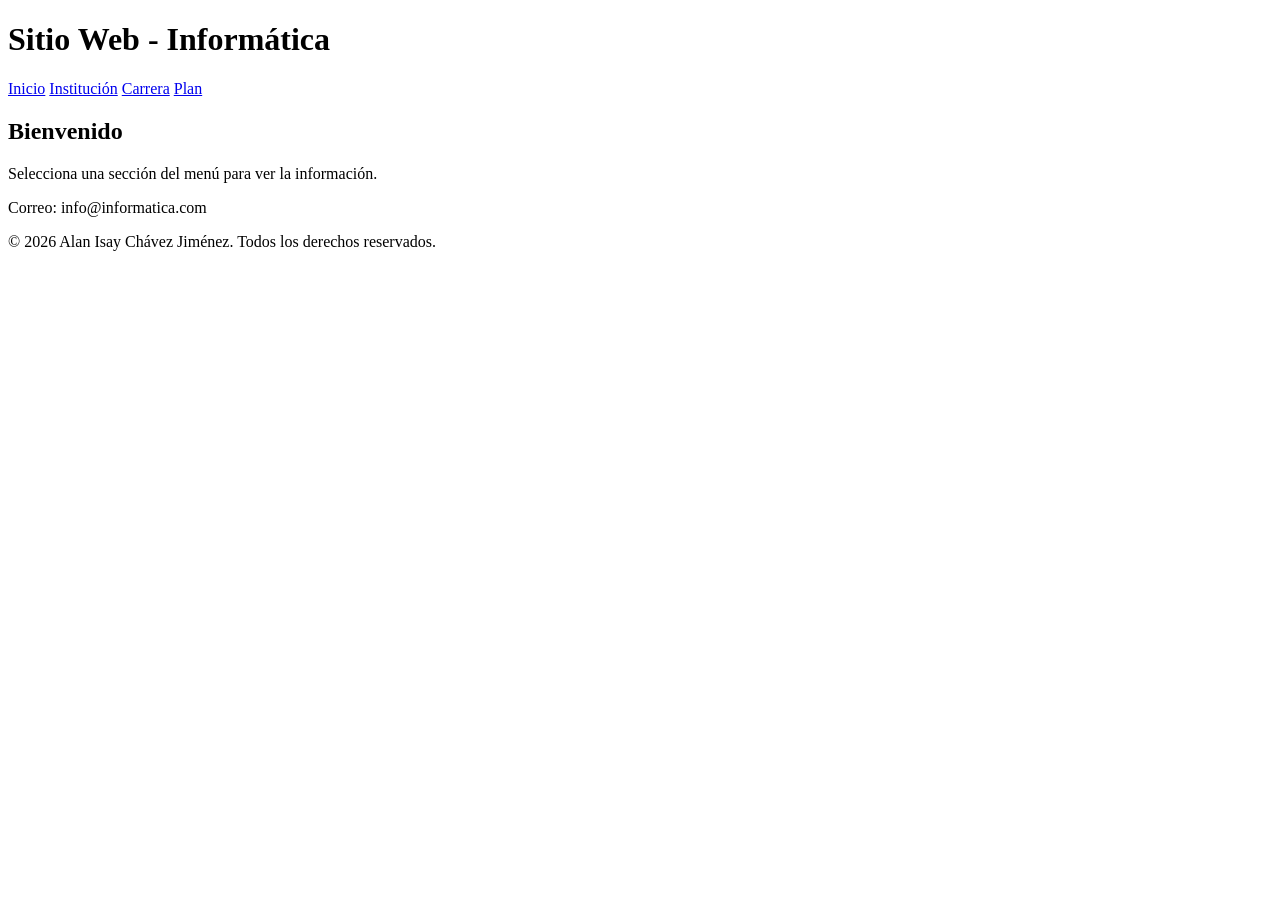
==== index.html @ 2d7dcbf0 "index.html" ====
<!DOCTYPE html>
<html lang="es">
<head>
    <meta charset="UTF-8">
    <title>Informática</title>
</head>

<body>

<header>
    <h1>Sitio Web - Informática</h1>
</header>

<nav>
    <a href="index.html">Inicio</a>
    <a href="institucion.html">Institución</a>
    <a href="carrera.html">Carrera</a>
    <a href="plan.html">Plan</a>
</nav>

<section>
    <h2>Bienvenido</h2>
    <p>Selecciona una sección del menú para ver la información.</p>
</section>

<footer>
    <p>Correo: info@informatica.com</p>
    <p>&copy; 2026 Alan Isay Chávez Jiménez. Todos los derechos reservados.</p>
</footer>

</body>
</html>
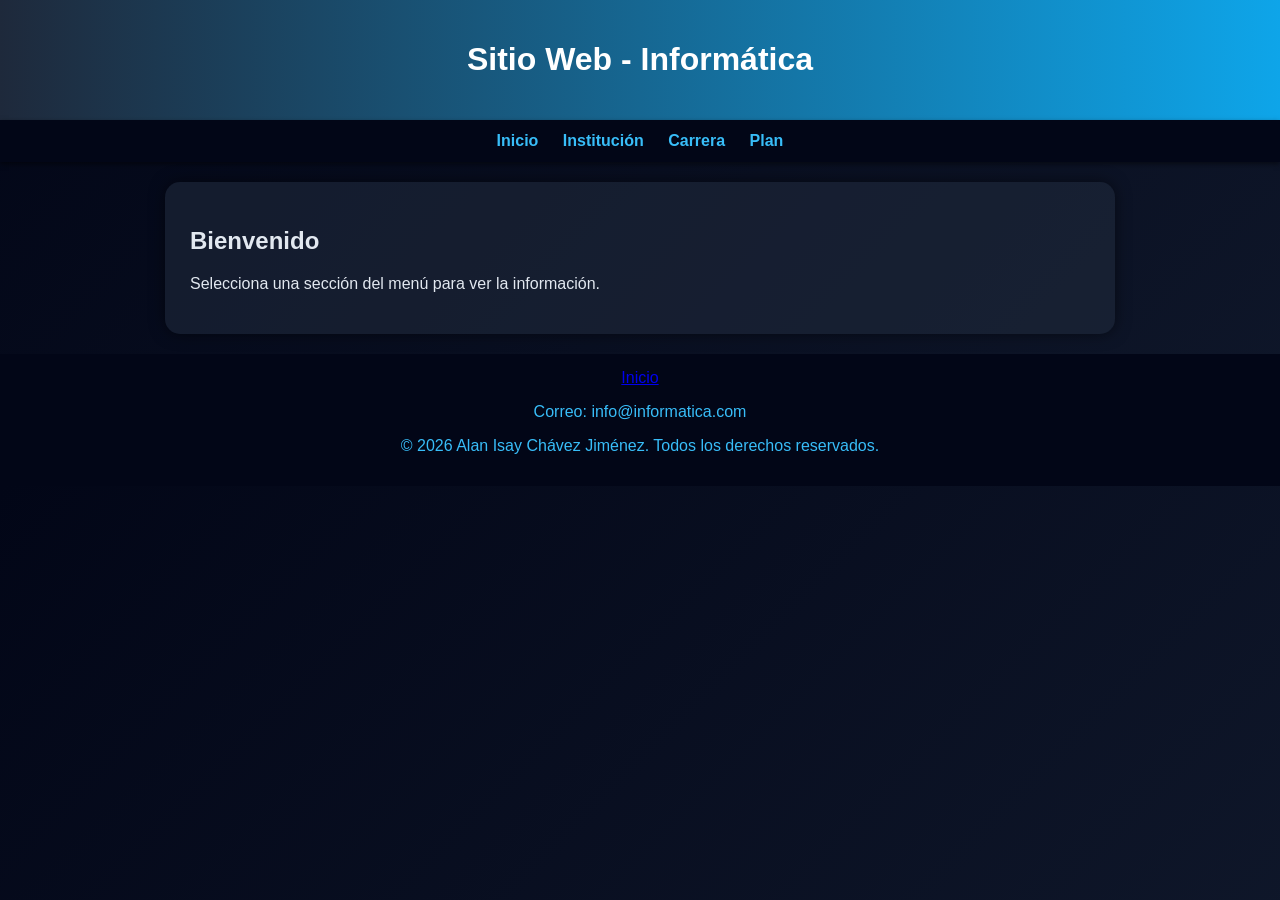
==== commit 95a1c208: "Update index.html" ====
--- a/index.html
+++ b/index.html
@@ -3,6 +3,11 @@
 <head>
     <meta charset="UTF-8">
     <title>Informática</title>
+<meta name="Viewport" content="width=device-width, initial-scale=1.0"> <!--Hace que la web se vea bien en celulares-->
+<meta name="descryption" content="práctica de HTML para el modulo DEWE"> <!--Descripcion para google-->
+<meta name="Keywords" content="HTML, CONALEP, DEWE, Práctica"> <!--Palabras clave par los buscadores-->
+<meta name="Author" content="Chavez Jimenez Alan Isay"> <!--Indica quién creo la página-->
+    <link rel="stylesheet" href="styles.css">
 </head>
 
 <body>
@@ -24,6 +29,7 @@
 </section>
 
 <footer>
+      <a href="index.html">Inicio</a>
     <p>Correo: info@informatica.com</p>
     <p>&copy; 2026 Alan Isay Chávez Jiménez. Todos los derechos reservados.</p>
 </footer>
--- a/styles.css
+++ b/styles.css
@@ -0,0 +1,114 @@
+
+body {
+    margin: 0;
+    font-family: Arial, sans-serif;
+    background: linear-gradient(135deg, #020617, #0f172a);
+    color: #e2e8f0;
+}
+
+header {
+    background: linear-gradient(90deg, #1e293b, #0ea5e9);
+    color: white;
+    text-align: center;
+    padding: 20px;
+    box-shadow: 0px 4px 10px rgba(0,0,0,0.5);
+}
+
+
+nav {
+    background: #020617;
+    padding: 12px;
+    text-align: center;
+    box-shadow: 0px 2px 5px rgba(0,0,0,0.5);
+}
+
+nav a {
+    color: #38bdf8;
+    margin: 10px;
+    text-decoration: none;
+    font-weight: bold;
+    transition: 0.3s;
+}
+
+
+nav a:hover {
+    color: #22c55e;
+    transform: scale(1.1);
+}
+
+
+section {
+    padding: 25px;
+    margin: 20px auto;
+    max-width: 900px;
+    background: rgba(30, 41, 59, 0.6);
+    border-radius: 15px;
+    box-shadow: 0px 0px 15px rgba(0,0,0,0.5);
+}
+
+
+img {
+    width: 80%;
+    max-width: 400px;
+    border-radius: 15px;
+    margin: 15px 0;
+    transition: 0.3s;
+}
+
+
+img:hover {
+    transform: scale(1.05);
+    box-shadow: 0px 0px 20px #38bdf8;
+}
+
+
+table {
+    width: 100%;
+    border-collapse: collapse;
+    margin-top: 20px;
+}
+
+th {
+    background: #0ea5e9;
+    color: white;
+    padding: 10px;
+}
+
+td {
+    padding: 10px;
+    text-align: center;
+}
+
+tr:nth-child(even) {
+    background: #1e293b;
+}
+
+tr:hover {
+    background: #334155;
+    transition: 0.3s;
+}
+
+
+footer {
+    background: #020617;
+    text-align: center;
+    padding: 15px;
+    margin-top: 20px;
+    color: #38bdf8;
+}
+
+
+section {
+    animation: fadeIn 1s ease;
+}
+
+@keyframes fadeIn {
+    from {
+        opacity: 0;
+        transform: translateY(20px);
+    }
+    to {
+        opacity: 1;
+        transform: translateY(0);
+    }
+}
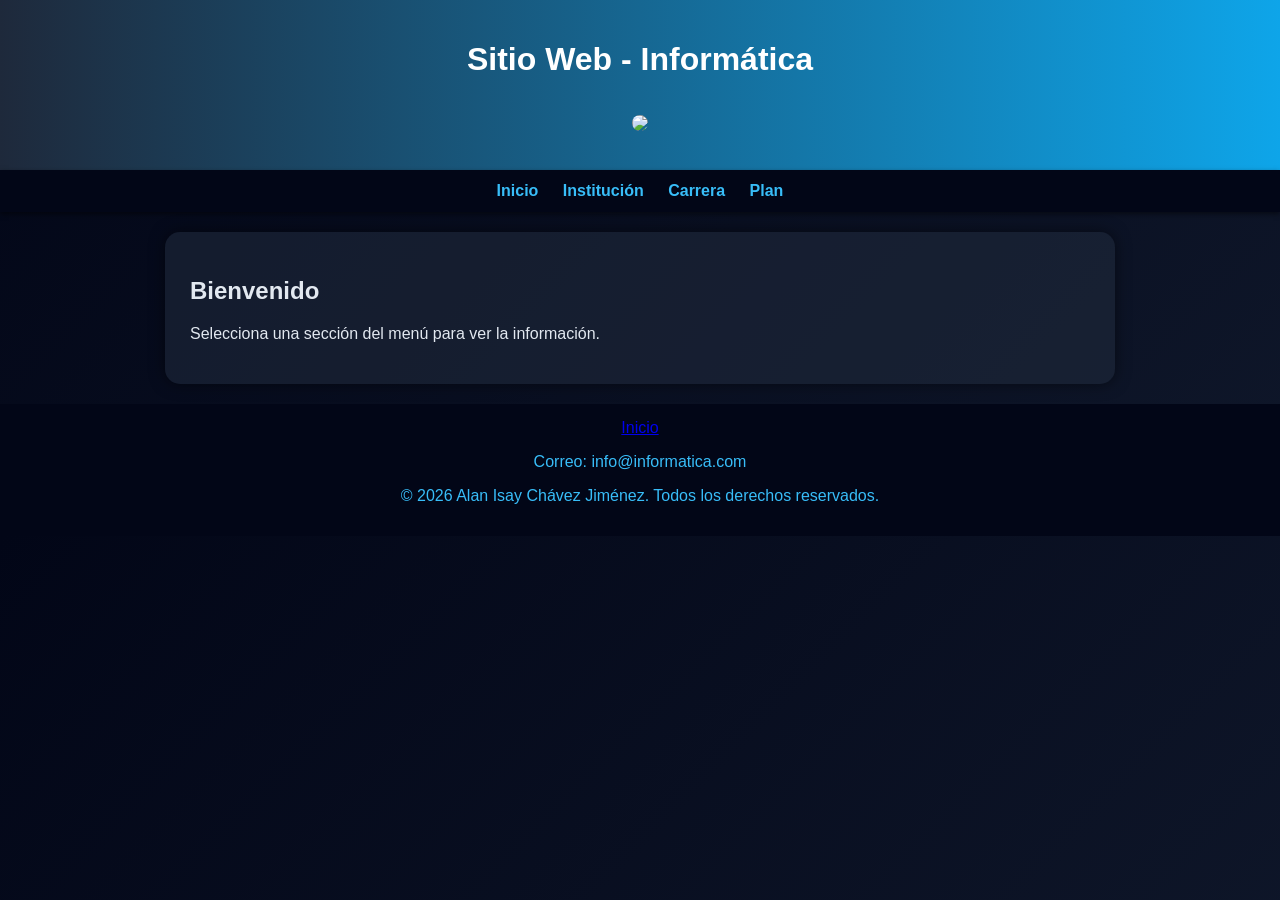
==== commit 049634c4: "index.html" ====
--- a/index.html
+++ b/index.html
@@ -14,6 +14,7 @@
 
 <header>
     <h1>Sitio Web - Informática</h1>
+    <img src="img/mrpenis.png alt="Logo" class="logo">
 </header>
 
 <nav>
--- a/styles.css
+++ b/styles.css
@@ -112,3 +112,33 @@
         transform: translateY(0);
     }
 }
+video {
+  width: 100%;
+  max-width: 600px; /* Ancho máximo */
+  height: auto;
+  border-radius: 12px; /* Bordes redondeados */
+  box-shadow: 0 4px 8px rgba(0, 0, 0, 0.2); /* Sombra */
+  object-fit: cover; /* Ajuste para que no se deforme */
+  filter: brightness(0.9); /* Filtro de brillo opcional */
+}
+.nav-link {
+  text-decoration: none;
+  color: #333;
+  position: relative;
+  padding-bottom: 5px;
+}
+
+.nav-link::after {
+  content: '';
+  position: absolute;
+  left: 0;
+  bottom: 0;
+  width: 0%;
+  height: 2px;
+  background-color: #007bff;
+  transition: width 0.3s ease-in-out;
+}
+
+.nav-link:hover::after {
+  width: 100%;
+}
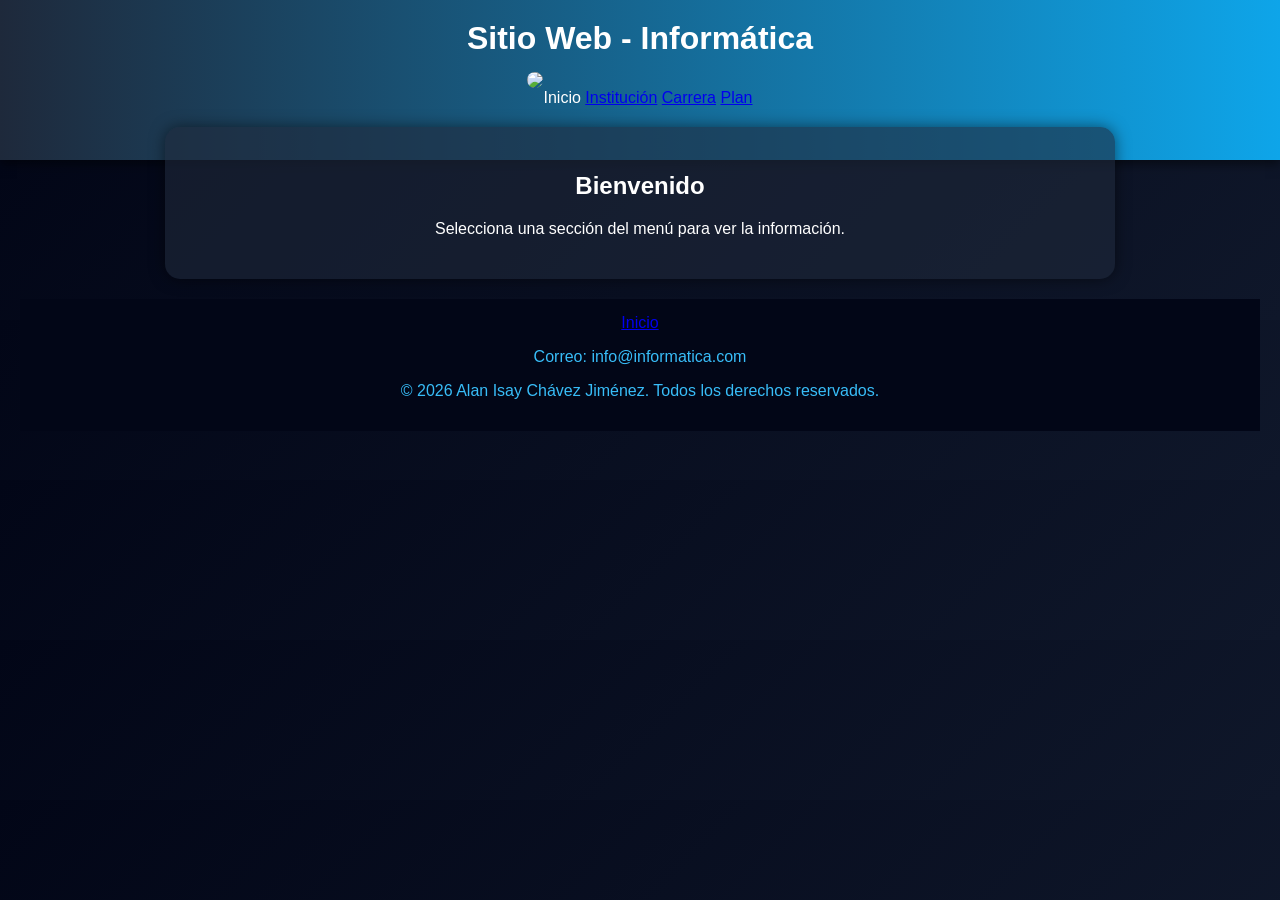
==== commit f74f6ec8: "index.html" ====
--- a/index.html
+++ b/index.html
@@ -14,7 +14,7 @@
 
 <header>
     <h1>Sitio Web - Informática</h1>
-    <img src="img/mrpenis.png alt="Logo" class="logo">
+    <img src="img/mrpenis.png>
 </header>
 
 <nav>
--- a/styles.css
+++ b/styles.css
@@ -142,3 +142,23 @@
 .nav-link:hover::after {
   width: 100%;
 }
+header {
+  position: relative;
+  background-color: #2c3e50;
+  color: white;
+  padding: 20px;
+  height: 120px;
+}
+
+header h1 {
+  margin: 0;
+}
+
+/* Imagen en la esquina superior derecha */
+.logo {
+  position: absolute;
+  top: 10px;
+  right: 10px;
+  width: 80px;
+  height: auto;
+}
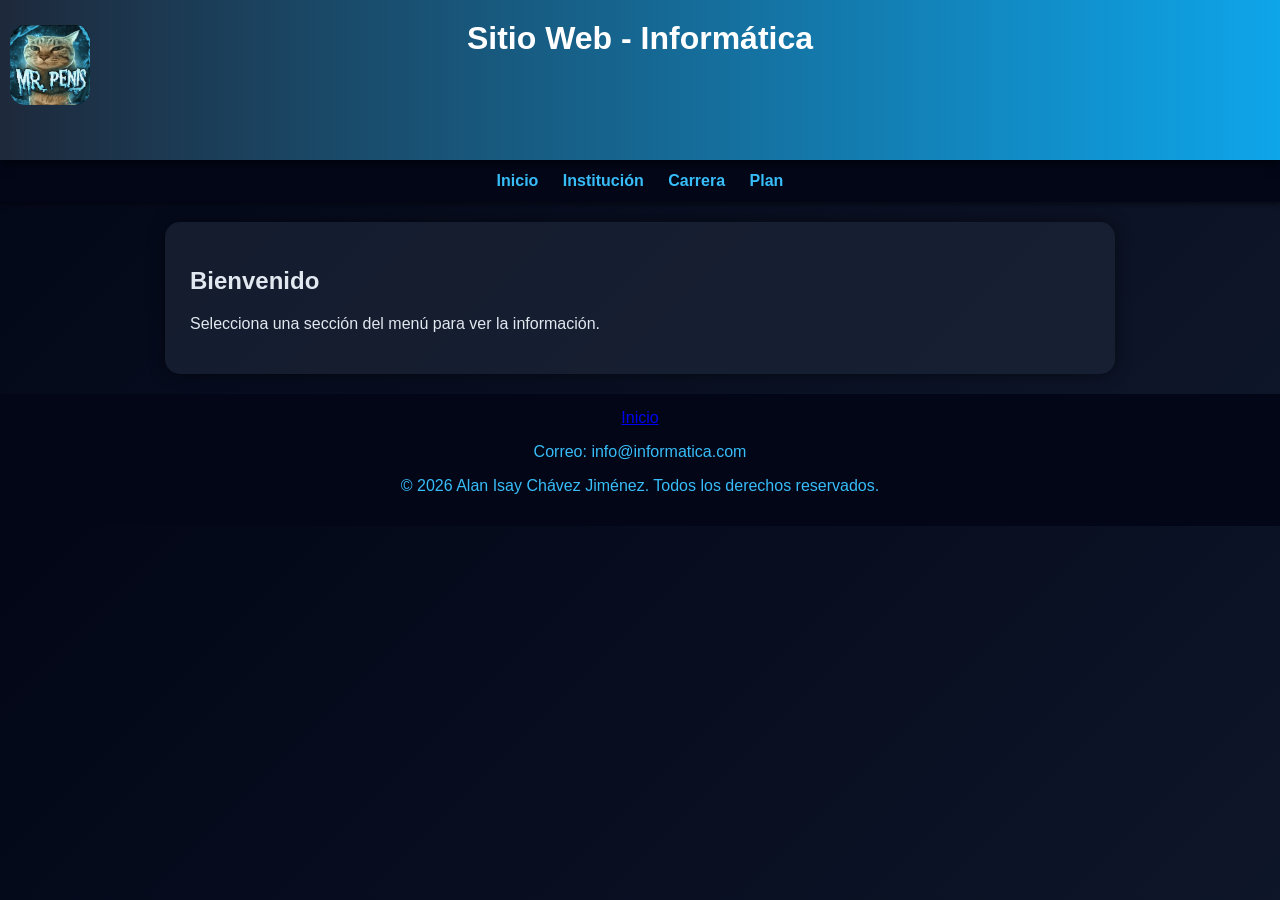
==== commit f0473555: "index.html" ====
--- a/index.html
+++ b/index.html
@@ -14,7 +14,7 @@
 
 <header>
     <h1>Sitio Web - Informática</h1>
-    <img src="img/mrpenis.png>
+    <img src="img/mrpenis.png " alt="Logo" class="logo">
 </header>
 
 <nav>
--- a/styles.css
+++ b/styles.css
@@ -152,13 +152,14 @@
 
 header h1 {
   margin: 0;
+  text-align: center;
 }
 
-/* Imagen en la esquina superior derecha */
+/* Imagen en la esquina superior izquierda */
 .logo {
   position: absolute;
   top: 10px;
-  right: 10px;
+  left: 10px;
   width: 80px;
   height: auto;
 }
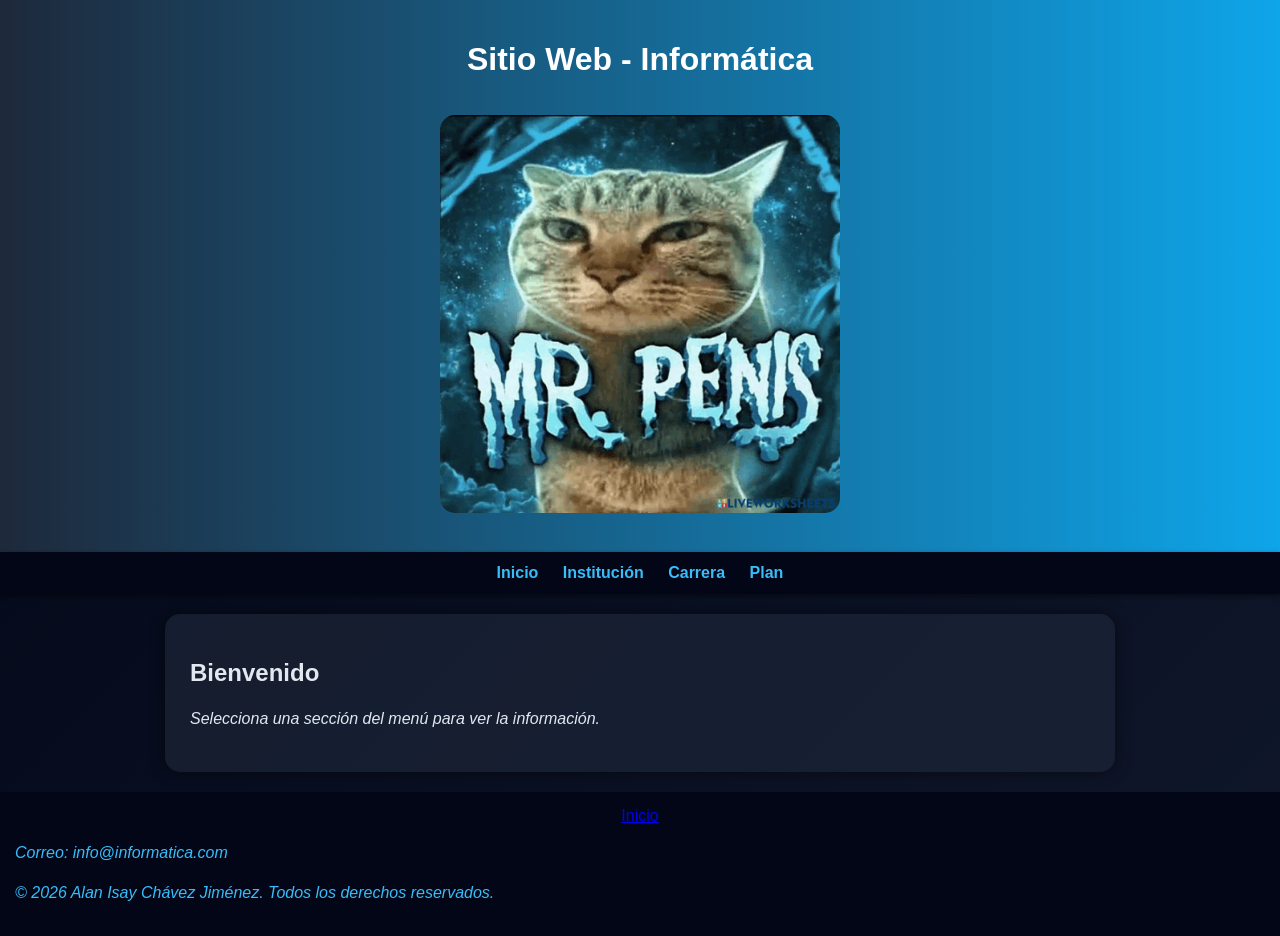
==== commit 8df5b050: "index.html" ====
--- a/index.html
+++ b/index.html
@@ -11,10 +11,12 @@
 </head>
 
 <body>
-
+<div id="inicio"></div>
 <header>
     <h1>Sitio Web - Informática</h1>
+    <a href="#inicio">
     <img src="img/mrpenis.png " alt="Logo" class="logo">
+        </a>
 </header>
 
 <nav>
--- a/styles.css
+++ b/styles.css
@@ -4,6 +4,11 @@
     font-family: Arial, sans-serif;
     background: linear-gradient(135deg, #020617, #0f172a);
     color: #e2e8f0;
+}
+p {
+  text-align: justify;   /* Justifica el texto */
+  line-height: 1.5;      /* Interlineado 1.5 */
+  font-style: italic;    /* Letra cursiva */
 }
 
 header {
@@ -141,7 +146,7 @@
 
 .nav-link:hover::after {
   width: 100%;
-}
+
 header {
   position: relative;
   background-color: #2c3e50;
@@ -155,11 +160,16 @@
   text-align: center;
 }
 
-/* Imagen en la esquina superior izquierda */
+/* Logo fijo mientras se mueve la página */
 .logo {
-  position: absolute;
+  position: fixed;
   top: 10px;
   left: 10px;
   width: 80px;
   height: auto;
+  cursor: pointer;
+  z-index: 1000;
 }
+html {
+  scroll-behavior: smooth; /* desplazamiento suave */
+}
